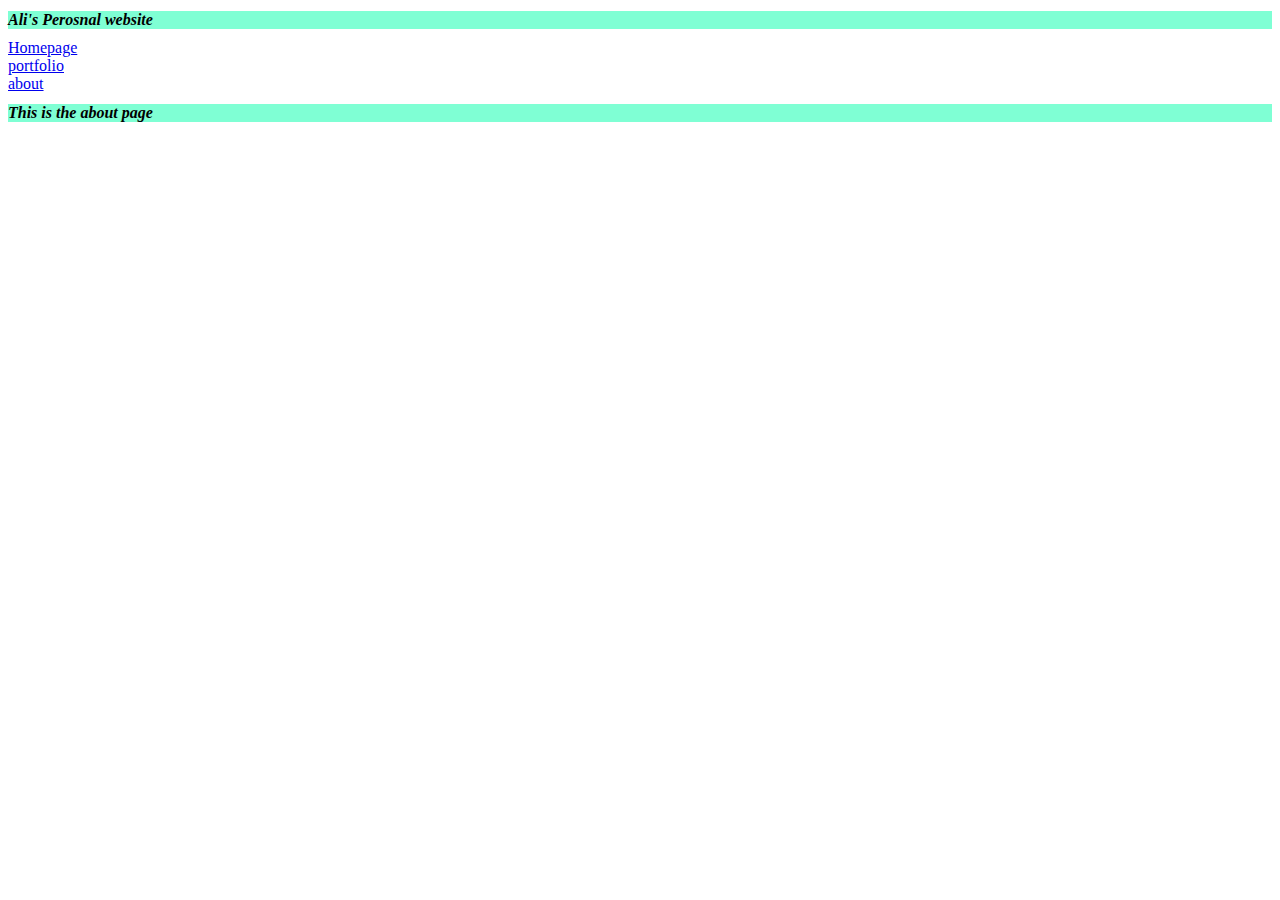
==== about.html @ fc7ffe73 "navigation" ====
<!DOCTYPE html>
<html lang="en">
<head>
    
    <meta charset="UTF-8">
    <meta name="viewport" content="width=device-width, initial-scale=1.0">
    <title>Personal Website home</title>
    <link rel="stylesheet" href="styles.css">
</head>




<body>
    
    <h1> Ali's Perosnal website</h1>
    
    <nav> <a href="/index.html">Homepage</a></nav>
    <nav> <a href="/portfolio.html">portfolio</a></nav>
    <nav> <a href="/about.html">about</a></nav>
    
    
    <h1>This is the about page</h1>
    
    
    
    <script src="index.js"></script>



</body>
</html>
---- styles.css ----
h1{font-family: cursive  ;}

h1{font-style: italic;}
    h1{font-size: medium;}
    h1{background-color: aquamarine;}

        h2{ font-family: Arial, Helvetica, sans-serif;}
        h2{font-size: larger
            ;}

            h2 {font-style: oblique;}
            h2{color: mediumspringgreen
                ;}
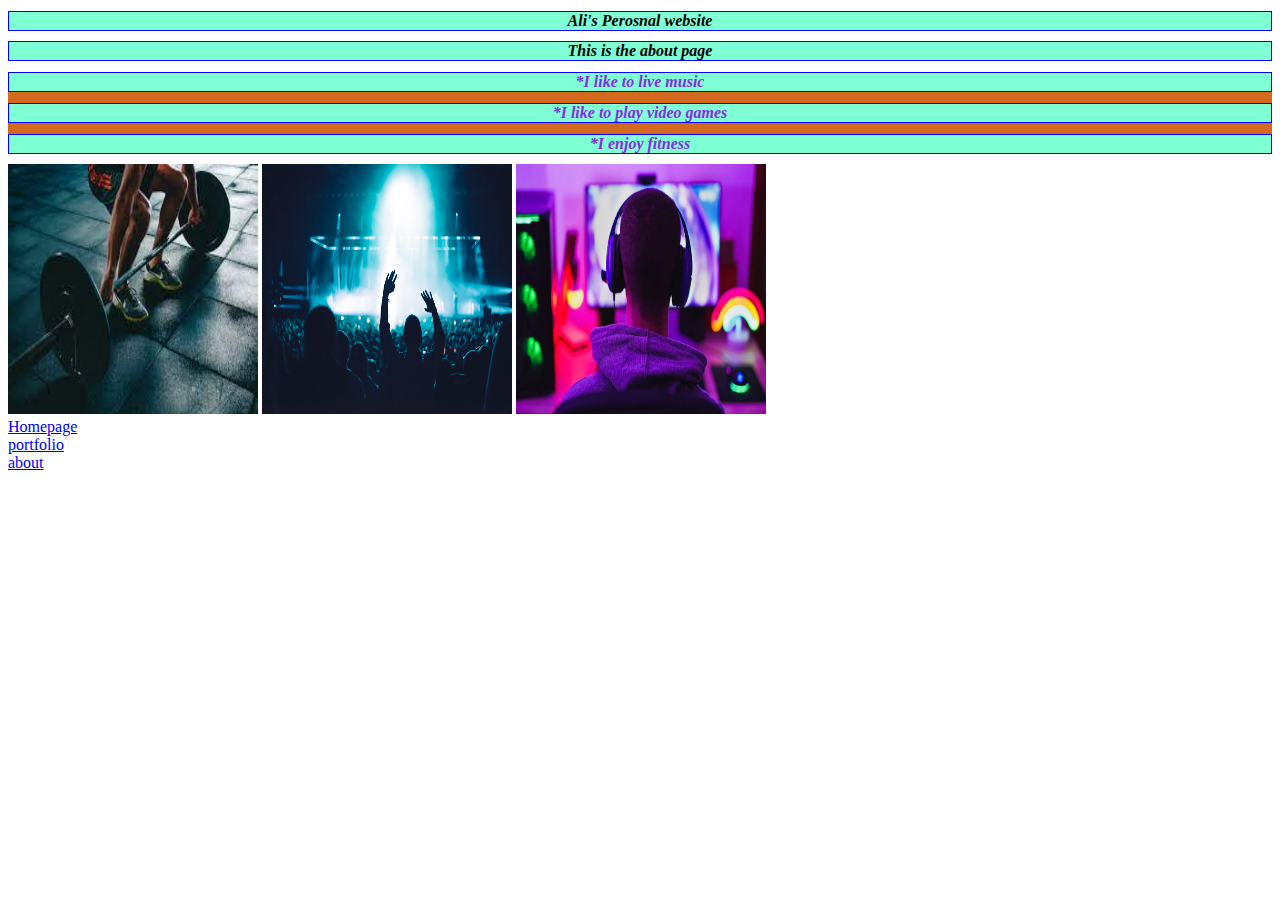
==== commit 4dbeab54: "added images text aligned" ====
--- a/about.html
+++ b/about.html
@@ -7,20 +7,29 @@
     <title>Personal Website home</title>
     <link rel="stylesheet" href="styles.css">
 </head>
+    <h1> Ali's Perosnal website</h1>
+    <h1>This is the about page</h1>
 
+    <div>
+        <h1>*I like to live music</h1>
+        <h1>*I like to play video games</h1>
+        <h1>*I enjoy fitness</h1>
+
+    </div>
+    <img src="gympic.jpeg" alt="">
+    <img src="live music pic.jpeg" alt="">
+    <img src="gamingpic.jpeg" alt="">
 
 
 
 <body>
     
-    <h1> Ali's Perosnal website</h1>
     
     <nav> <a href="/index.html">Homepage</a></nav>
     <nav> <a href="/portfolio.html">portfolio</a></nav>
     <nav> <a href="/about.html">about</a></nav>
     
     
-    <h1>This is the about page</h1>
     
     
     
--- a/styles.css
+++ b/styles.css
@@ -1,15 +1,34 @@
-h1{font-family: cursive  ;}
+h1 { 
+    font-family: cursive; 
+    font-style: italic;
+    font-size: medium;
+    background-color: aquamarine;
+    border: 1px solid blue;
+    display: flex;
+    justify-content: center;
+    align-items: center;
+    
+} 
 
-h1{font-style: italic;}
-    h1{font-size: medium;}
-    h1{background-color: aquamarine;}
+h2{ 
+    font-family: Arial, Helvetica, sans-serif;
+    font-size: larger;
+    font-style: oblique;
+    color: rgb(235, 213, 12); 
+        
+}
+img{
+    width: 250px;
+    height: 250px;
+}
+div{ background-color: chocolate;
+color: blueviolet;
+font-style: initial;
+}
+    h3{color: #00ff48;
+    font-size: larger;
+    background-color: #da08fb;
+    
 
-        h2{ font-family: Arial, Helvetica, sans-serif;}
-        h2{font-size: larger
-            ;}
-
-            h2 {font-style: oblique;}
-            h2{color: mediumspringgreen
-                ;}
-
-            +     
+    }